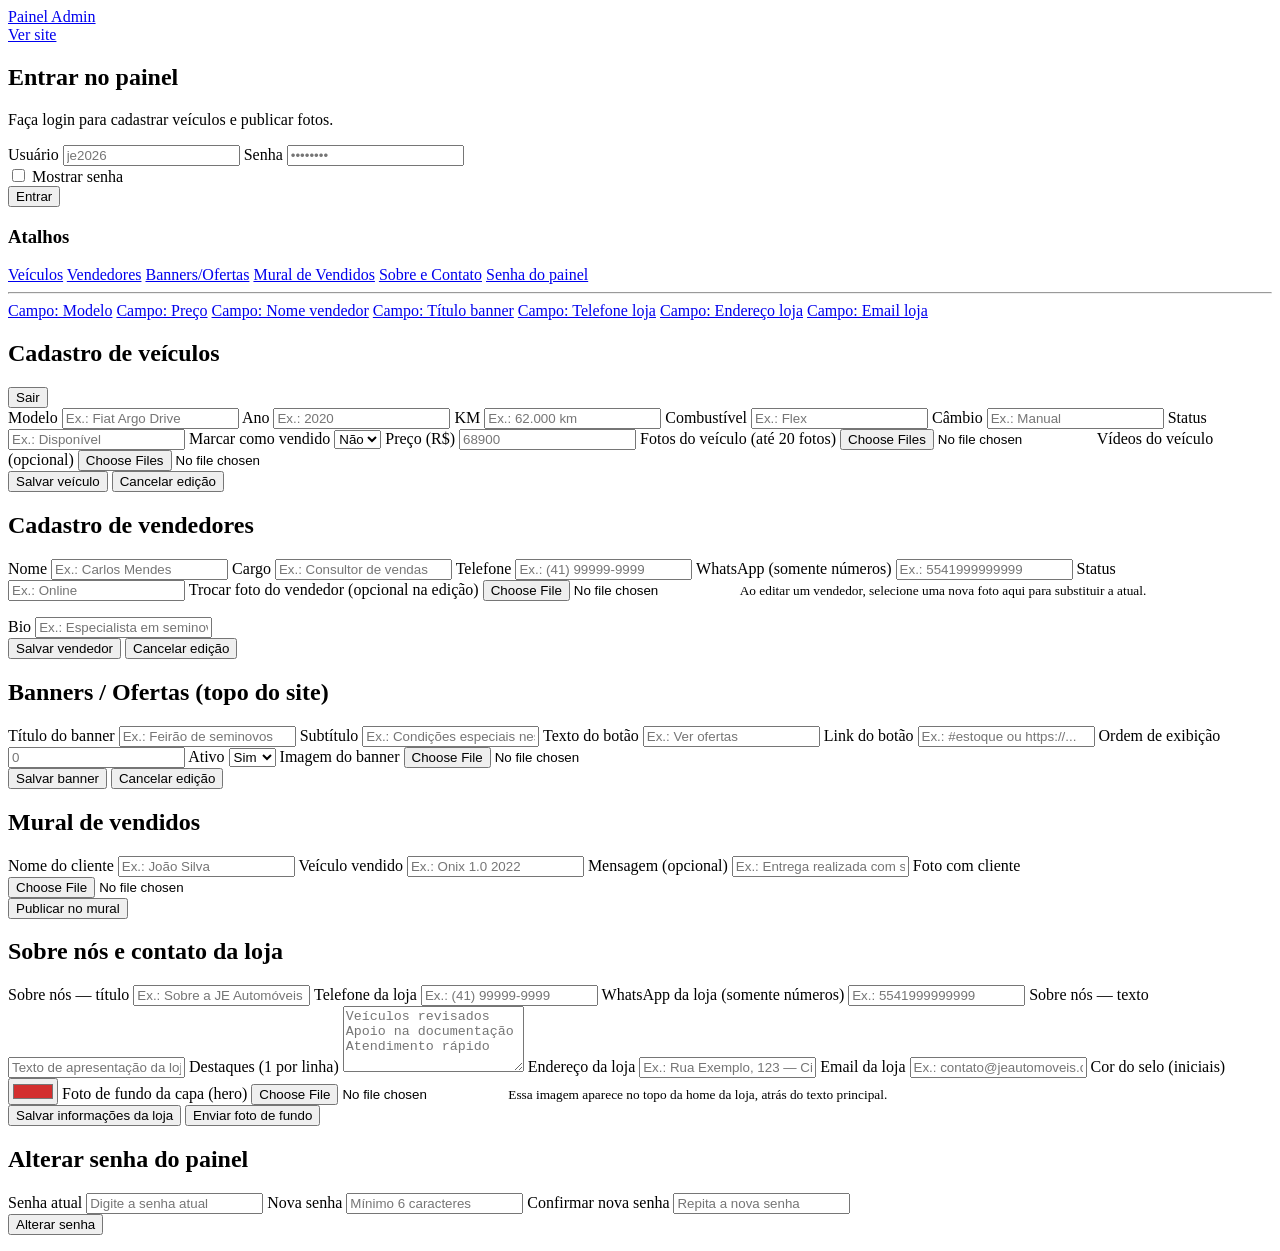
==== admin.html @ fddfd841 "feat: add password visibility toggle to all logins and store deletion to master panel" ====
<!doctype html>
<html lang="pt-BR">
<head>
  <meta charset="utf-8">
  <meta name="viewport" content="width=device-width, initial-scale=1">
  <title>Painel Admin — JE Automóveis</title>
  <link rel="stylesheet" href="/styles.css">
  <link rel="stylesheet" href="/admin.css">
</head>
<body>
  <header class="site-header">
    <div class="container header-inner">
      <a href="/" class="brand">
        <span>Painel Admin</span>
      </a>
      <nav class="main-nav">
        <a href="/">Ver site</a>
      </nav>
    </div>
  </header>

  <main class="container admin-main">
    <section id="loginSection" class="admin-card">
      <h1>Entrar no painel</h1>
      <p>Faça login para cadastrar veículos e publicar fotos.</p>
      <form id="loginForm" class="admin-form grid-2">
        <label>Usuário
          <input type="text" name="username" required placeholder="je2026">
        </label>
        <label>Senha
          <input type="password" name="password" required placeholder="••••••••">
        </label>
        <div class="full">
          <label>
            <input id="toggleAdminLoginPassword" type="checkbox">
            Mostrar senha
          </label>
        </div>
        <div class="full">
          <button class="btn-primary" type="submit">Entrar</button>
        </div>
      </form>
      <p id="loginMessage" class="admin-message"></p>
    </section>

    <section id="panelSection" class="admin-layout hidden">
      <aside class="admin-sidebar admin-card">
        <h3>Atalhos</h3>
        <nav class="admin-side-nav">
          <a href="#sec-veiculos">Veículos</a>
          <a href="#sec-vendedores">Vendedores</a>
          <a href="#sec-banners">Banners/Ofertas</a>
          <a href="#sec-mural">Mural de Vendidos</a>
          <a href="#sec-config">Sobre e Contato</a>
          <a href="#sec-senha">Senha do painel</a>
          <hr>
          <a href="#vehicle-model">Campo: Modelo</a>
          <a href="#vehicle-price">Campo: Preço</a>
          <a href="#seller-name">Campo: Nome vendedor</a>
          <a href="#banner-title">Campo: Título banner</a>
          <a href="#store-phone">Campo: Telefone loja</a>
          <a href="#store-address">Campo: Endereço loja</a>
          <a href="#store-email">Campo: Email loja</a>
        </nav>
      </aside>

      <div class="admin-stack">
      <p id="billingNotice" class="admin-message hidden"></p>
      <section id="sec-veiculos" class="admin-card">
        <div class="admin-head">
          <h2>Cadastro de veículos</h2>
          <button id="logoutBtn" class="btn-secondary" type="button">Sair</button>
        </div>

        <form id="vehicleForm" class="admin-form grid-2" enctype="multipart/form-data">
          <input type="hidden" name="id">
          <label>Modelo
            <input id="vehicle-model" type="text" name="model" required placeholder="Ex.: Fiat Argo Drive">
          </label>
          <label>Ano
            <input type="text" name="year" required inputmode="numeric" maxlength="4" placeholder="Ex.: 2020">
          </label>
          <label>KM
            <input type="text" name="km" placeholder="Ex.: 62.000 km">
          </label>
          <label>Combustível
            <input type="text" name="fuel" placeholder="Ex.: Flex">
          </label>
          <label>Câmbio
            <input type="text" name="transmission" placeholder="Ex.: Manual">
          </label>
          <label>Status
            <input type="text" name="status" placeholder="Ex.: Disponível">
          </label>
          <label>Marcar como vendido
            <select name="sold">
              <option value="false">Não</option>
              <option value="true">Sim</option>
            </select>
          </label>
          <label>Preço (R$)
            <input id="vehicle-price" type="number" name="price" required min="1" step="1" placeholder="68900">
          </label>
          <label>Fotos do veículo (até 20 fotos)
            <input type="file" name="photos" accept="image/*" multiple>
          </label>
          <label>Vídeos do veículo (opcional)
            <input type="file" name="videos" accept="video/*" multiple>
          </label>
          <div class="full admin-actions">
            <button class="btn-primary" type="submit">Salvar veículo</button>
            <button class="btn-secondary" type="button" id="cancelVehicleEditBtn">Cancelar edição</button>
          </div>
        </form>

        <p id="vehicleMessage" class="admin-message"></p>
        <div id="adminVehicleList" class="admin-list"></div>
      </section>

      <section id="sec-vendedores" class="admin-card">
        <div class="admin-head">
          <h2>Cadastro de vendedores</h2>
        </div>
        <form id="sellerForm" class="admin-form grid-2" enctype="multipart/form-data">
          <input type="hidden" name="id">
          <label>Nome
            <input id="seller-name" type="text" name="name" required placeholder="Ex.: Carlos Mendes">
          </label>
          <label>Cargo
            <input type="text" name="role" placeholder="Ex.: Consultor de vendas">
          </label>
          <label>Telefone
            <input type="text" name="phone" placeholder="Ex.: (41) 99999-9999">
          </label>
          <label>WhatsApp (somente números)
            <input type="text" name="whatsapp" placeholder="Ex.: 5541999999999">
          </label>
          <label>Status
            <input type="text" name="status" placeholder="Ex.: Online">
          </label>
          <label class="full">Trocar foto do vendedor (opcional na edição)
            <input id="seller-photo" type="file" name="photo" accept="image/*">
            <small class="field-help">Ao editar um vendedor, selecione uma nova foto aqui para substituir a atual.</small>
          </label>
          <p id="sellerPhotoHint" class="admin-message full"></p>
          <label class="full">Bio
            <input type="text" name="bio" placeholder="Ex.: Especialista em seminovos e financiamento.">
          </label>
          <div class="full admin-actions">
            <button class="btn-primary" type="submit">Salvar vendedor</button>
            <button class="btn-secondary" type="button" id="cancelSellerEditBtn">Cancelar edição</button>
          </div>
        </form>

        <p id="sellerMessage" class="admin-message"></p>
        <div id="adminSellerList" class="admin-list"></div>
      </section>

      <section id="sec-banners" class="admin-card">
        <div class="admin-head">
          <h2>Banners / Ofertas (topo do site)</h2>
        </div>
        <form id="bannerForm" class="admin-form grid-2" enctype="multipart/form-data">
          <input type="hidden" name="id">
          <label>Título do banner
            <input id="banner-title" type="text" name="title" required placeholder="Ex.: Feirão de seminovos">
          </label>
          <label>Subtítulo
            <input type="text" name="subtitle" placeholder="Ex.: Condições especiais nesta semana">
          </label>
          <label>Texto do botão
            <input type="text" name="ctaText" placeholder="Ex.: Ver ofertas">
          </label>
          <label>Link do botão
            <input type="text" name="ctaLink" placeholder="Ex.: #estoque ou https://...">
          </label>
          <label>Ordem de exibição
            <input type="number" name="order" min="0" step="1" placeholder="0">
          </label>
          <label>Ativo
            <select name="isActive">
              <option value="true">Sim</option>
              <option value="false">Não</option>
            </select>
          </label>
          <label class="full">Imagem do banner
            <input type="file" name="image" accept="image/*">
          </label>
          <div class="full admin-actions">
            <button class="btn-primary" type="submit">Salvar banner</button>
            <button class="btn-secondary" type="button" id="cancelBannerEditBtn">Cancelar edição</button>
          </div>
        </form>

        <p id="bannerMessage" class="admin-message"></p>
        <div id="adminBannerList" class="admin-list"></div>
      </section>

      <section id="sec-mural" class="admin-card">
        <div class="admin-head">
          <h2>Mural de vendidos</h2>
        </div>

        <form id="wallForm" class="admin-form grid-2" enctype="multipart/form-data">
          <label>Nome do cliente
            <input type="text" name="clientName" placeholder="Ex.: João Silva" required>
          </label>
          <label>Veículo vendido
            <input type="text" name="vehicleModel" placeholder="Ex.: Onix 1.0 2022" required>
          </label>
          <label class="full">Mensagem (opcional)
            <input type="text" name="message" placeholder="Ex.: Entrega realizada com sucesso!">
          </label>
          <label class="full">Foto com cliente
            <input type="file" name="photo" accept="image/*" required>
          </label>
          <div class="full admin-actions">
            <button class="btn-primary" type="submit">Publicar no mural</button>
          </div>
        </form>

        <p id="wallMessage" class="admin-message"></p>
        <div id="adminWallList" class="admin-list"></div>
      </section>

      <section id="sec-config" class="admin-card">
        <div class="admin-head">
          <h2>Sobre nós e contato da loja</h2>
        </div>

        <form id="settingsForm" class="admin-form grid-2">
          <label>Sobre nós — título
            <input type="text" name="aboutTitle" placeholder="Ex.: Sobre a JE Automóveis">
          </label>
          <label>Telefone da loja
            <input id="store-phone" type="text" name="storePhone" placeholder="Ex.: (41) 99999-9999">
          </label>
          <label>WhatsApp da loja (somente números)
            <input id="store-whatsapp" type="text" name="storeWhatsapp" placeholder="Ex.: 5541999999999">
          </label>
          <label class="full">Sobre nós — texto
            <input type="text" name="aboutText" placeholder="Texto de apresentação da loja">
          </label>
          <label class="full">Destaques (1 por linha)
            <textarea name="aboutHighlights" rows="4" placeholder="Veículos revisados&#10;Apoio na documentação&#10;Atendimento rápido"></textarea>
          </label>
          <label class="full">Endereço da loja
            <input id="store-address" type="text" name="storeAddress" placeholder="Ex.: Rua Exemplo, 123 — Cidade">
          </label>
          <label class="full">Email da loja
            <input id="store-email" type="email" name="storeEmail" placeholder="Ex.: contato@jeautomoveis.com">
          </label>
          <label>Cor do selo (iniciais)
            <input type="color" name="brandBadgeColor" value="#d32f2f">
          </label>
          <label class="full">Foto de fundo da capa (hero)
            <input id="hero-background-image" type="file" name="heroBackgroundImage" accept="image/*">
            <small class="field-help">Essa imagem aparece no topo da home da loja, atrás do texto principal.</small>
          </label>

          <div class="full admin-actions">
            <button class="btn-primary" type="submit">Salvar informações da loja</button>
            <button class="btn-secondary" type="button" id="uploadHeroImageBtn">Enviar foto de fundo</button>
          </div>
        </form>

        <p id="settingsMessage" class="admin-message"></p>
      </section>

      <section id="sec-senha" class="admin-card hidden">
        <div class="admin-head">
          <h2>Alterar senha do painel</h2>
        </div>

        <form id="passwordForm" class="admin-form grid-2">
          <label>Senha atual
            <input type="password" name="currentPassword" required placeholder="Digite a senha atual">
          </label>
          <label>Nova senha
            <input type="password" name="newPassword" required minlength="6" placeholder="Mínimo 6 caracteres">
          </label>
          <label class="full">Confirmar nova senha
            <input type="password" name="confirmPassword" required minlength="6" placeholder="Repita a nova senha">
          </label>

          <div class="full admin-actions">
            <button class="btn-primary" type="submit">Alterar senha</button>
          </div>
        </form>

        <p id="passwordMessage" class="admin-message"></p>
      </section>
      </div>
    </section>
  </main>

  <script src="/admin.js"></script>
</body>
</html>
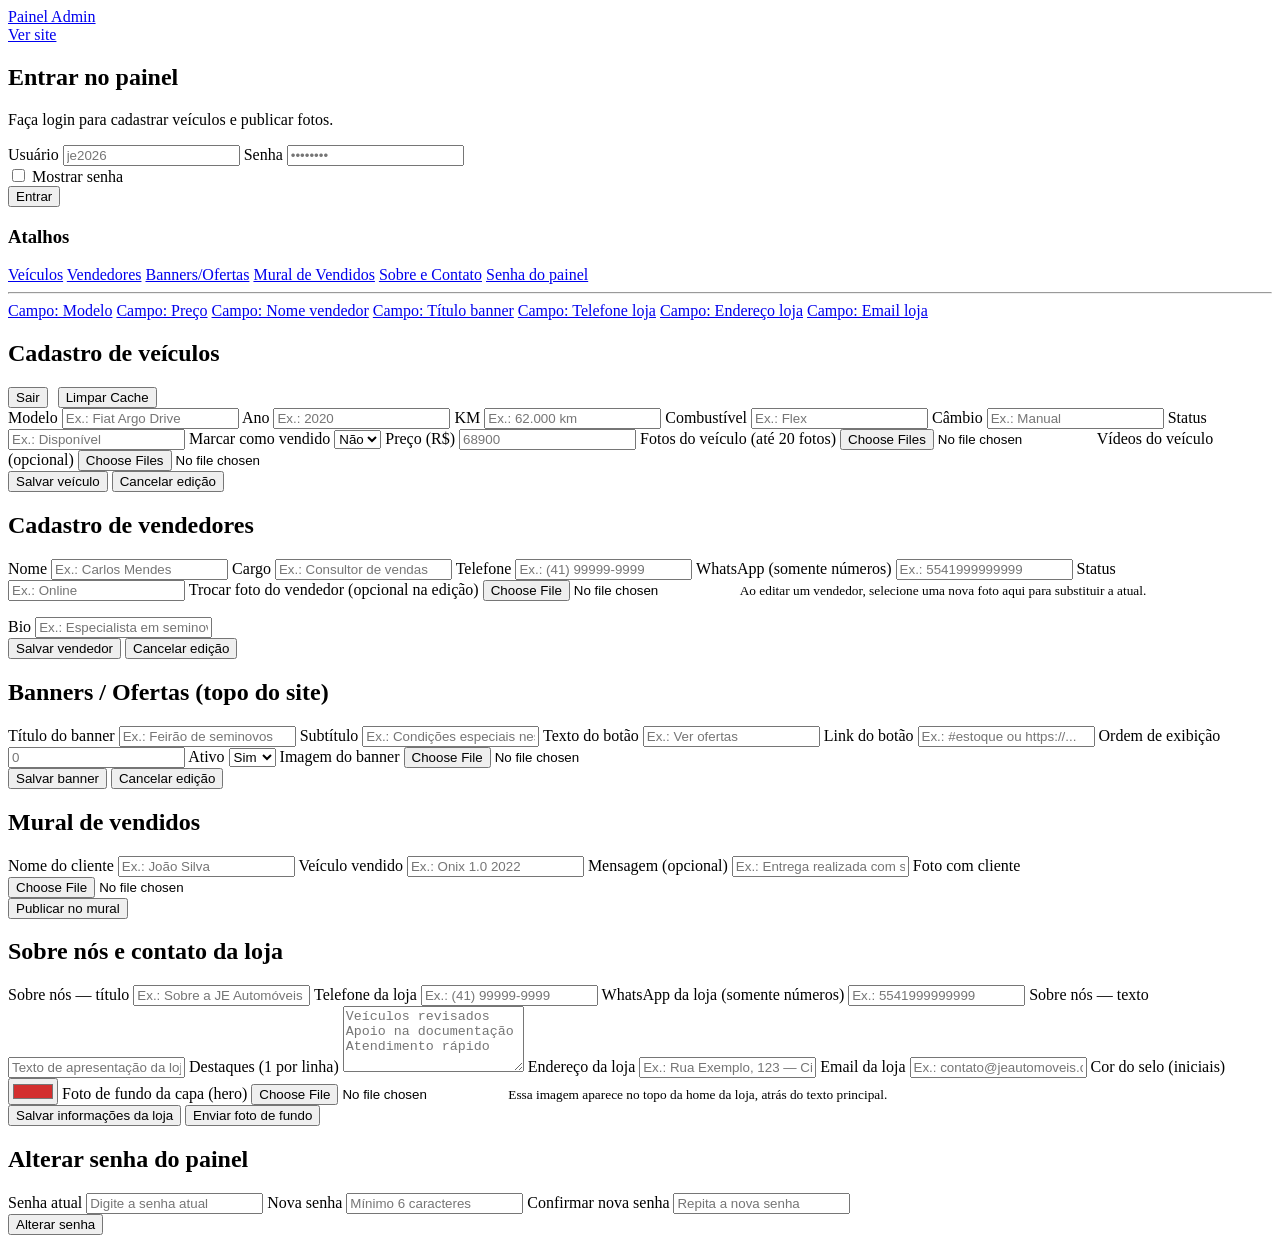
==== commit 18d4a8ef: "feat: add clear cache button to remove all stored auth tokens" ====
--- a/admin.html
+++ b/admin.html
@@ -69,7 +69,10 @@
       <section id="sec-veiculos" class="admin-card">
         <div class="admin-head">
           <h2>Cadastro de veículos</h2>
-          <button id="logoutBtn" class="btn-secondary" type="button">Sair</button>
+          <div style="display: flex; gap: 10px;">
+            <button id="logoutBtn" class="btn-secondary" type="button">Sair</button>
+            <button id="clearCacheBtn" class="btn-secondary" type="button" title="Remove todos os tokens e logins salvos">Limpar Cache</button>
+          </div>
         </div>
 
         <form id="vehicleForm" class="admin-form grid-2" enctype="multipart/form-data">
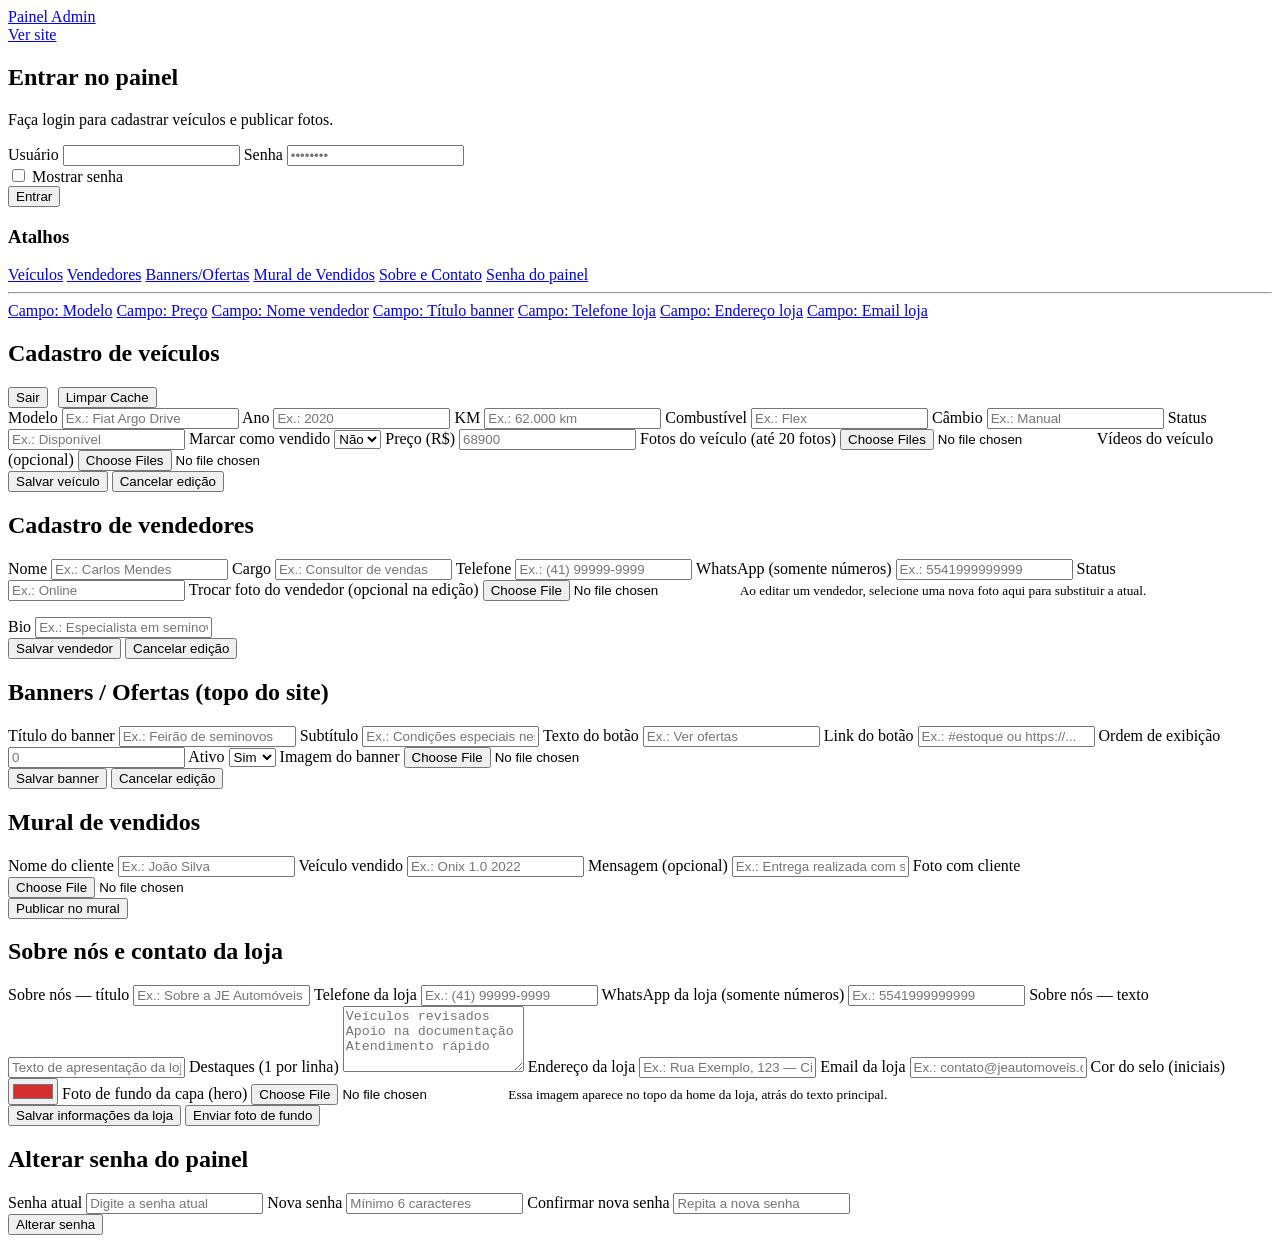
==== commit 9a6ddc4d: "feat: remove username placeholder and add billing report to master panel" ====
--- a/admin.html
+++ b/admin.html
@@ -25,7 +25,7 @@
       <p>Faça login para cadastrar veículos e publicar fotos.</p>
       <form id="loginForm" class="admin-form grid-2">
         <label>Usuário
-          <input type="text" name="username" required placeholder="je2026">
+          <input type="text" name="username" required placeholder="">
         </label>
         <label>Senha
           <input type="password" name="password" required placeholder="••••••••">
